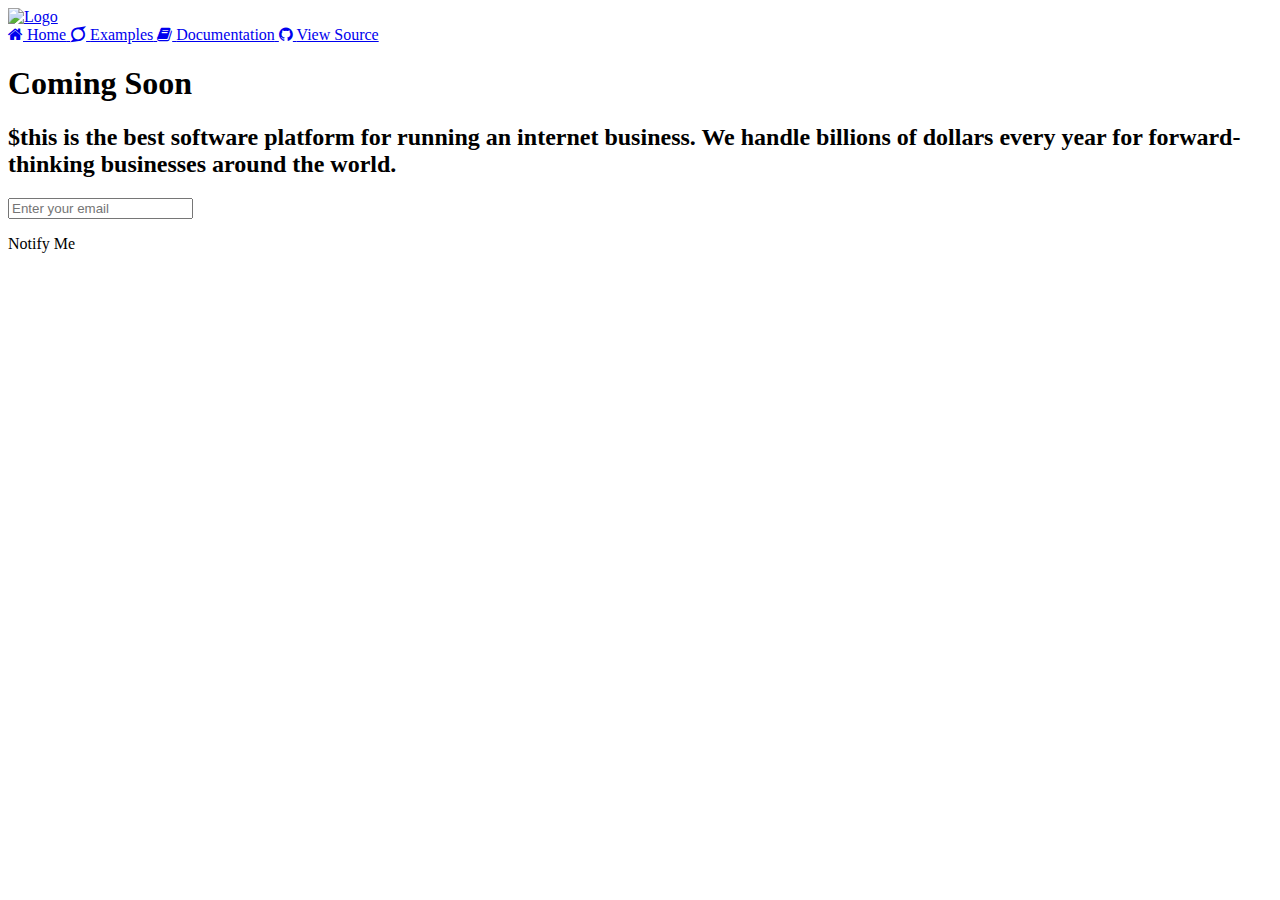
==== src/view/splash.html @ 54e62b71 "Texto do splash" ====
<!DOCTYPE html>
<html>

<head>
    <meta charset="utf-8">
    <meta http-equiv="X-UA-Compatible" content="IE=edge">
    <meta name="viewport" content="width=device-width, initial-scale=1">
    <title>Landing - Free Bulma template</title>
    <link rel="shortcut icon" href="../images/fav_icon.png" type="image/x-icon">
    <link rel="stylesheet" href="https://maxcdn.bootstrapcdn.com/font-awesome/4.7.0/css/font-awesome.min.css">
    <link href="https://fonts.googleapis.com/css?family=Open+Sans:300,400,700" rel="stylesheet">
    <!-- Bulma Version 0.7.1-->
    <link rel="stylesheet" href="https://cdnjs.cloudflare.com/ajax/libs/bulma/0.7.1/css/bulma.min.css" />
    <link rel="stylesheet" type="text/css" href="../css/landing.css">
</head>

<body>
    <section class="hero is-info is-fullheight">
        <div class="hero-head">
            <nav class="navbar">
                <div class="container">
                    <div class="navbar-brand">
                        <a class="navbar-item" href="../">
                            <img src="http://bulma.io/images/bulma-type-white.png" alt="Logo">
                        </a>
                        <span class="navbar-burger burger" data-target="navbarMenu">
                            <span></span>
                            <span></span>
                            <span></span>
                        </span>
                    </div>
                    <div id="navbarMenu" class="navbar-menu">
                        <div class="navbar-end">
                            <span class="navbar-item">
                                <a class="button is-white is-outlined" href="#">
                                    <span class="icon">
                                        <i class="fa fa-home"></i>
                                    </span>
                                    <span>Home</span>
                                </a>
                            </span>
                            <span class="navbar-item">
                                <a class="button is-white is-outlined" href="#">
                                    <span class="icon">
                                        <i class="fa fa-superpowers"></i>
                                    </span>
                                    <span>Examples</span>
                                </a>
                            </span>
                            <span class="navbar-item">
                                <a class="button is-white is-outlined" href="#">
                                    <span class="icon">
                                        <i class="fa fa-book"></i>
                                    </span>
                                    <span>Documentation</span>
                                </a>
                            </span>
                            <span class="navbar-item">
                                <a class="button is-white is-outlined" href="https://github.com/dansup/bulma-templates/blob/master/templates/landing.html">
                                    <span class="icon">
                                        <i class="fa fa-github"></i>
                                    </span>
                                    <span>View Source</span>
                                </a>
                            </span>
                        </div>
                    </div>
                </div>
            </nav>
            </div>

            <div class="hero-body">
                <div class="container has-text-centered">
                    <div class="column is-6 is-offset-3">
                        <h1 class="title">
                            Coming Soon
                        </h1>
                        <h2 class="subtitle">
                            $this is the best software platform for running an internet business. We handle billions of dollars every year for forward-thinking businesses around the world.
                        </h2>
                        <div class="box">
                            <div class="field is-grouped">
                                <p class="control is-expanded">
                                    <input class="input" type="text" placeholder="Enter your email">
                                </p>
                                <p class="control">
                                    <a class="button is-info">
                                        Notify Me
                                    </a>
                                </p>
                            </div>
                        </div>
                    </div>
                </div>
            </div>

    </section>
    <script async type="text/javascript" src="../js/bulma.js"></script>
</body>

</html>
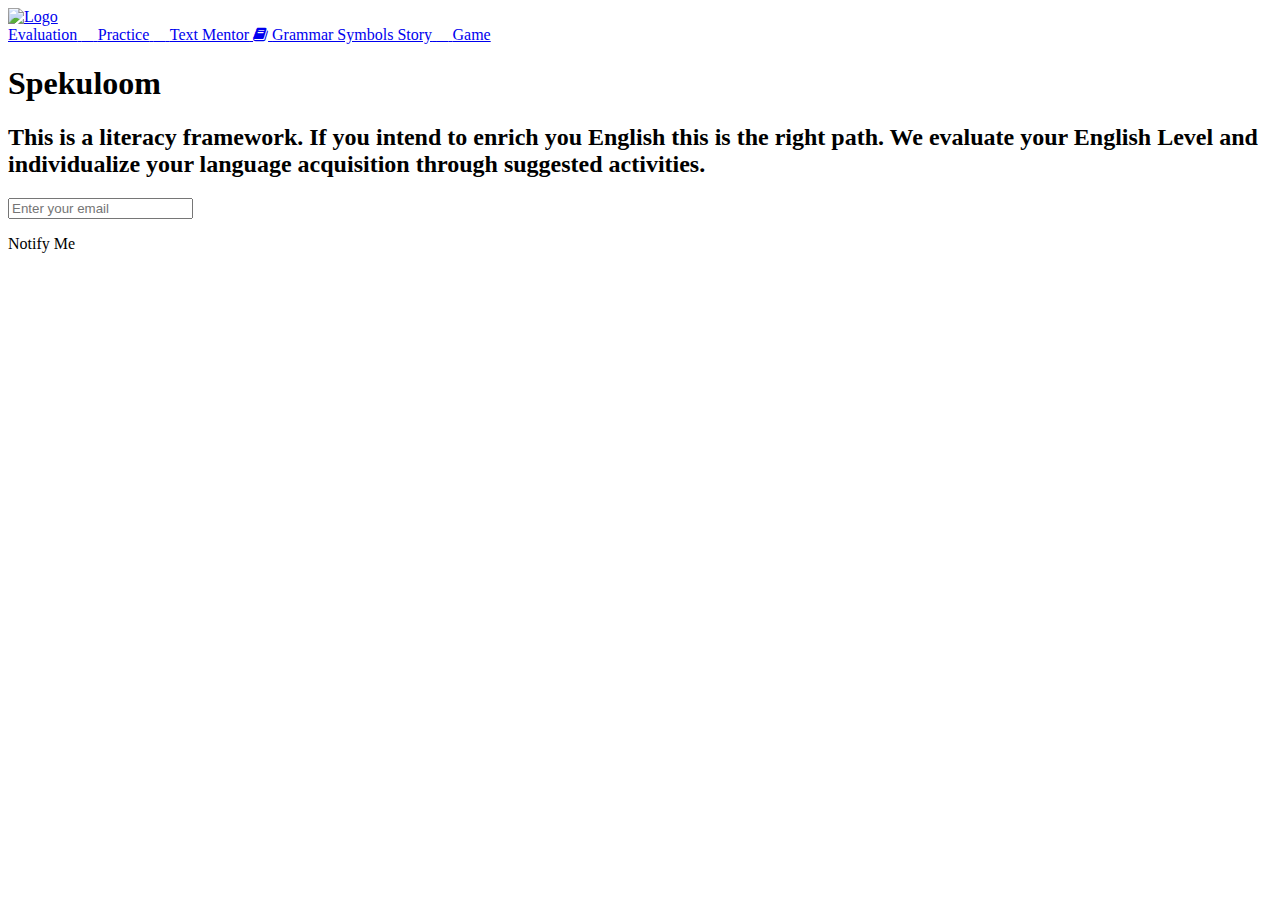
==== commit 7fc05bc3: "Página 1 pronta" ====
--- a/src/view/splash.html
+++ b/src/view/splash.html
@@ -12,6 +12,8 @@
     <!-- Bulma Version 0.7.1-->
     <link rel="stylesheet" href="https://cdnjs.cloudflare.com/ajax/libs/bulma/0.7.1/css/bulma.min.css" />
     <link rel="stylesheet" type="text/css" href="../css/landing.css">
+     <link rel="stylesheet" href="https://use.fontawesome.com/releases/v5.2.0/css/all.css" integrity="sha384-hWVjflwFxL6sNzntih27bfxkr27PmbbK/iSvJ+a4+0owXq79v+lsFkW54bOGbiDQ" crossorigin="anonymous">
+
 </head>
 
 <body>
@@ -21,7 +23,7 @@
                 <div class="container">
                     <div class="navbar-brand">
                         <a class="navbar-item" href="../">
-                            <img src="http://bulma.io/images/bulma-type-white.png" alt="Logo">
+                            <img src="/_static/bitmap.png" alt="Logo">
                         </a>
                         <span class="navbar-burger burger" data-target="navbarMenu">
                             <span></span>
@@ -34,33 +36,41 @@
                             <span class="navbar-item">
                                 <a class="button is-white is-outlined" href="#">
                                     <span class="icon">
-                                        <i class="fa fa-home"></i>
+                                        <i class="fas fa-sliders-h"></i>
                                     </span>
-                                    <span>Home</span>
+                                    <span>Evaluation</span>
                                 </a>
                             </span>
                             <span class="navbar-item">
                                 <a class="button is-white is-outlined" href="#">
                                     <span class="icon">
-                                        <i class="fa fa-superpowers"></i>
+                                        <i class="far fa-edit"></i>
                                     </span>
-                                    <span>Examples</span>
+                                    <span>Practice</span>
                                 </a>
                             </span>
                             <span class="navbar-item">
                                 <a class="button is-white is-outlined" href="#">
                                     <span class="icon">
-                                        <i class="fa fa-book"></i>
+                                        <i class="far fa-eye"></i>
                                     </span>
-                                    <span>Documentation</span>
+                                    <span>Text Mentor</span>
                                 </a>
                             </span>
                             <span class="navbar-item">
                                 <a class="button is-white is-outlined" href="https://github.com/dansup/bulma-templates/blob/master/templates/landing.html">
                                     <span class="icon">
-                                        <i class="fa fa-github"></i>
+                                        <i class="fa fa-book"></i>
                                     </span>
-                                    <span>View Source</span>
+                                    <span>Grammar Symbols Story</span>
+                                </a>
+                            </span>
+                            <span class="navbar-item">
+                                <a class="button is-white is-outlined" href="https://github.com/dansup/bulma-templates/blob/master/templates/landing.html">
+                                    <span class="icon">
+                                        <i class="fas fa-flag-checkered"></i>
+                                    </span>
+                                    <span>Game</span>
                                 </a>
                             </span>
                         </div>
@@ -73,10 +83,10 @@
                 <div class="container has-text-centered">
                     <div class="column is-6 is-offset-3">
                         <h1 class="title">
-                            Coming Soon
+                            Spekuloom
                         </h1>
                         <h2 class="subtitle">
-                            $this is the best software platform for running an internet business. We handle billions of dollars every year for forward-thinking businesses around the world.
+                            This is a literacy framework. If you intend to enrich you English this is the right path. We evaluate your English Level and individualize your language acquisition through suggested activities.
                         </h2>
                         <div class="box">
                             <div class="field is-grouped">
